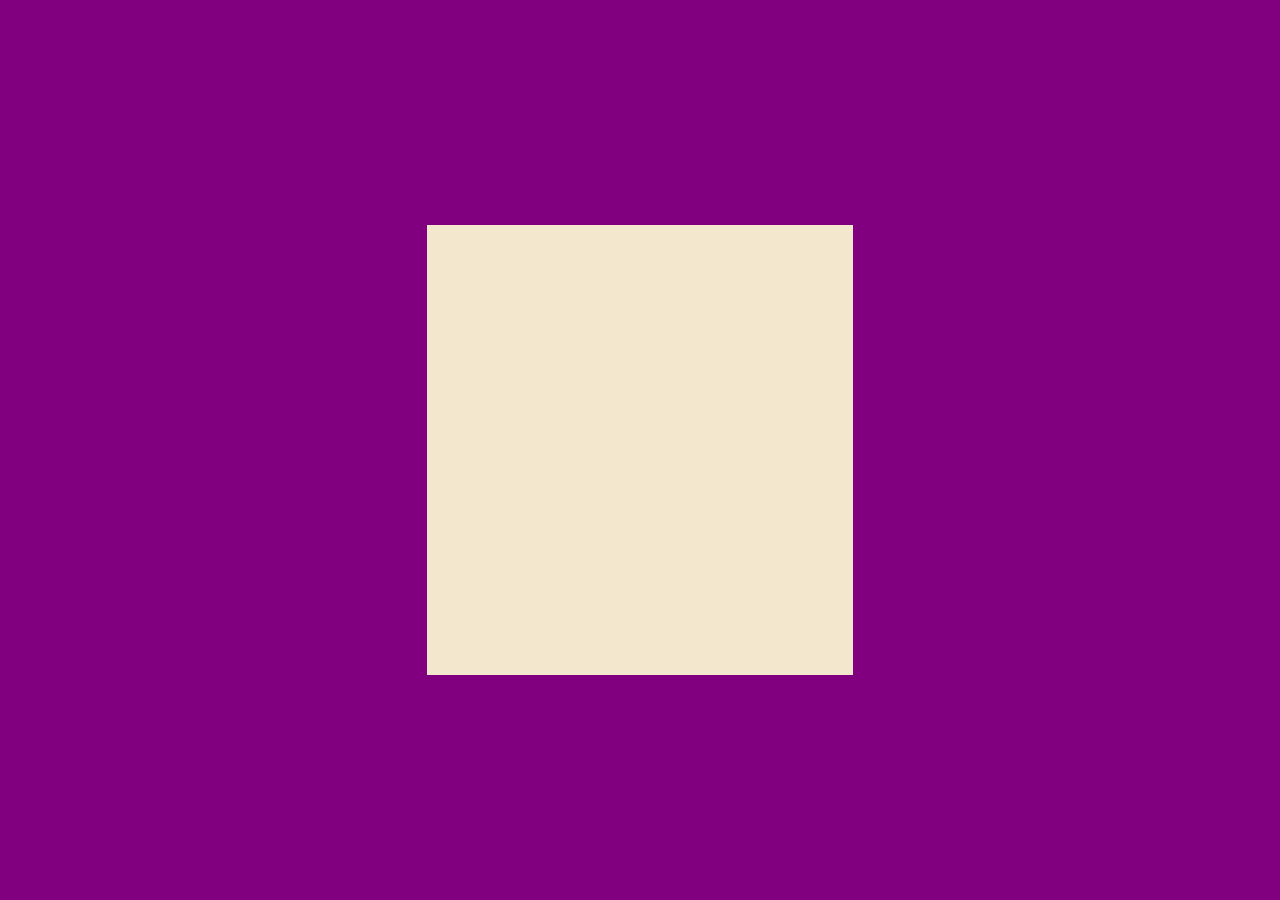
==== index.html @ 7f2e534d "basics" ====
<!DOCTYPE html>
<html lang="de">
  <head>
    <link rel="stylesheet" type="text/css" href="style.css" />
    <title>Blubsi</title>
    <script src="p5.min.js"></script>
    <script src="p5setup.js"></script>
    <script src="startScreen.js"></script>
    <script src="tamagotchi.js"></script>
  </head>
  <body
    style="
      background-color: purple;
      overflow: hidden;
      min-width: 380px;
      min-height: 240px;
    "
  >
    <!-- <div
      id="parentContainer"
      style="width: 100%; height: 100%; overflow: hidden"
    ></div> -->

  </body>
</html>
---- style.css ----
body {
    padding: 0;
    margin: 0;
  }

canvas {
  padding: 0;
  margin: auto;
  display: block;
  width: 800px;
  height: 600px;
  position: absolute;
  top: 0;
  bottom: 0;
  left: 0;
  right: 0;
}
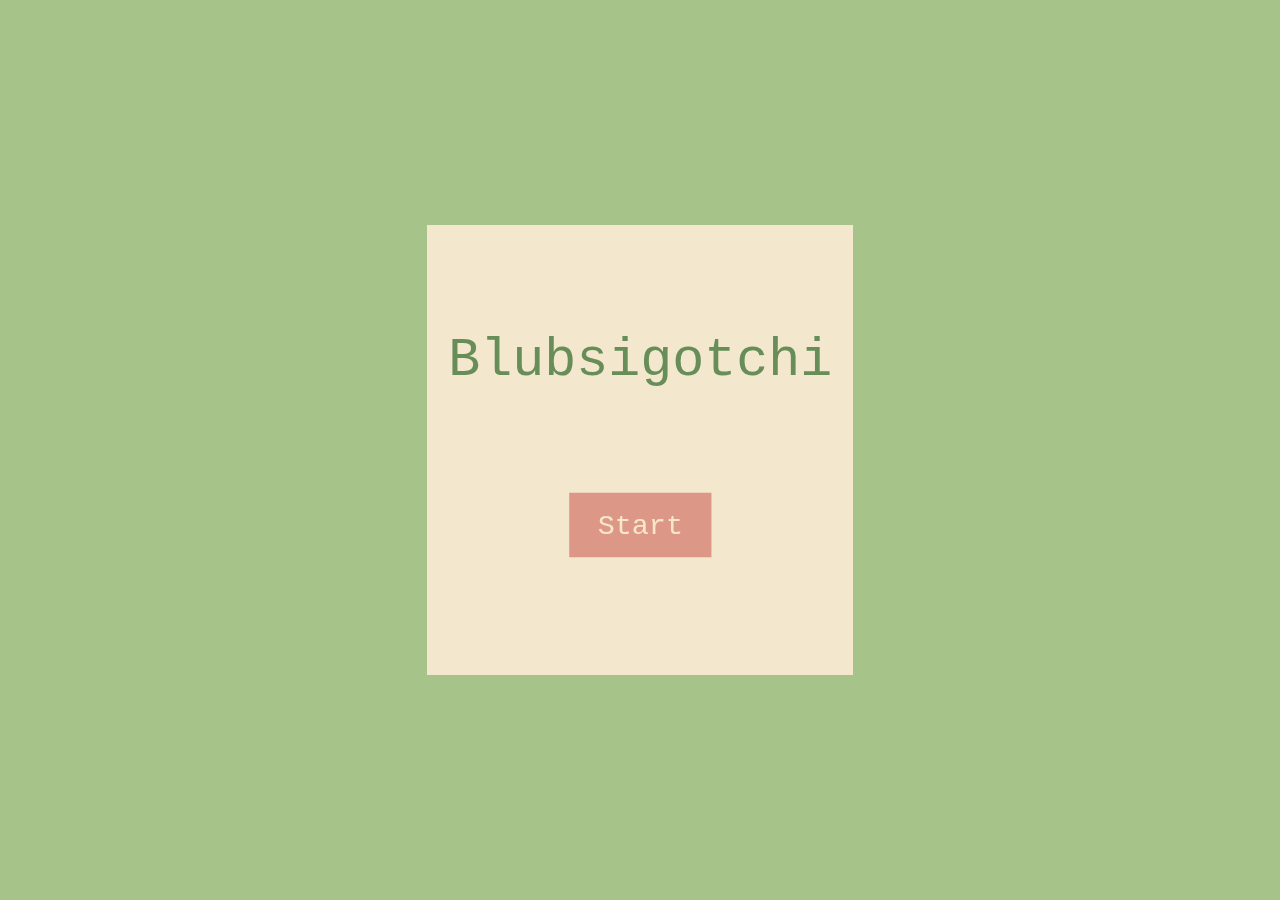
==== commit 2d1a9ce5: "16.06.21" ====
--- a/index.html
+++ b/index.html
@@ -5,12 +5,15 @@
     <title>Blubsi</title>
     <script src="p5.min.js"></script>
     <script src="p5setup.js"></script>
+    <script src="button.js"></script>
     <script src="startScreen.js"></script>
+    <script src="pauseScreen.js"></script>
+    <script src="endScreen.js"></script>
     <script src="tamagotchi.js"></script>
   </head>
   <body
     style="
-      background-color: purple;
+      background-color: #A6C48A;
       overflow: hidden;
       min-width: 380px;
       min-height: 240px;
--- a/style.css
+++ b/style.css
@@ -7,8 +7,6 @@
   padding: 0;
   margin: auto;
   display: block;
-  width: 800px;
-  height: 600px;
   position: absolute;
   top: 0;
   bottom: 0;
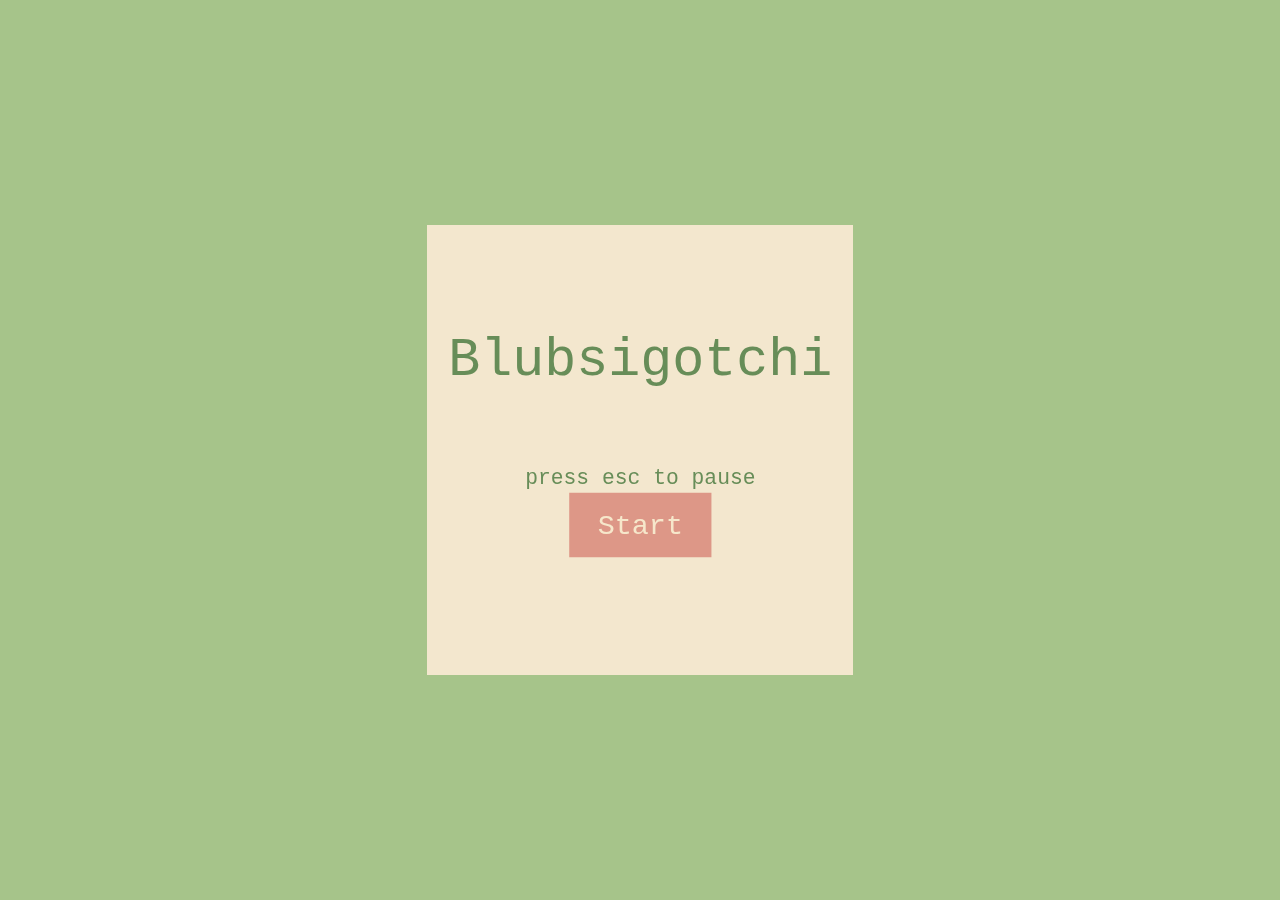
==== commit d65357bc: "210625" ====
--- a/index.html
+++ b/index.html
@@ -5,15 +5,12 @@
     <title>Blubsi</title>
     <script src="p5.min.js"></script>
     <script src="p5setup.js"></script>
-    <script src="button.js"></script>
-    <script src="startScreen.js"></script>
-    <script src="pauseScreen.js"></script>
-    <script src="endScreen.js"></script>
-    <script src="tamagotchi.js"></script>
+    <script src="gsap.min.js"></script>
+    <script src="tamagotchi.js" type="module"></script>
   </head>
   <body
     style="
-      background-color: #A6C48A;
+      background-color: #a6c48a;
       overflow: hidden;
       min-width: 380px;
       min-height: 240px;
@@ -23,6 +20,5 @@
       id="parentContainer"
       style="width: 100%; height: 100%; overflow: hidden"
     ></div> -->
-
   </body>
 </html>
